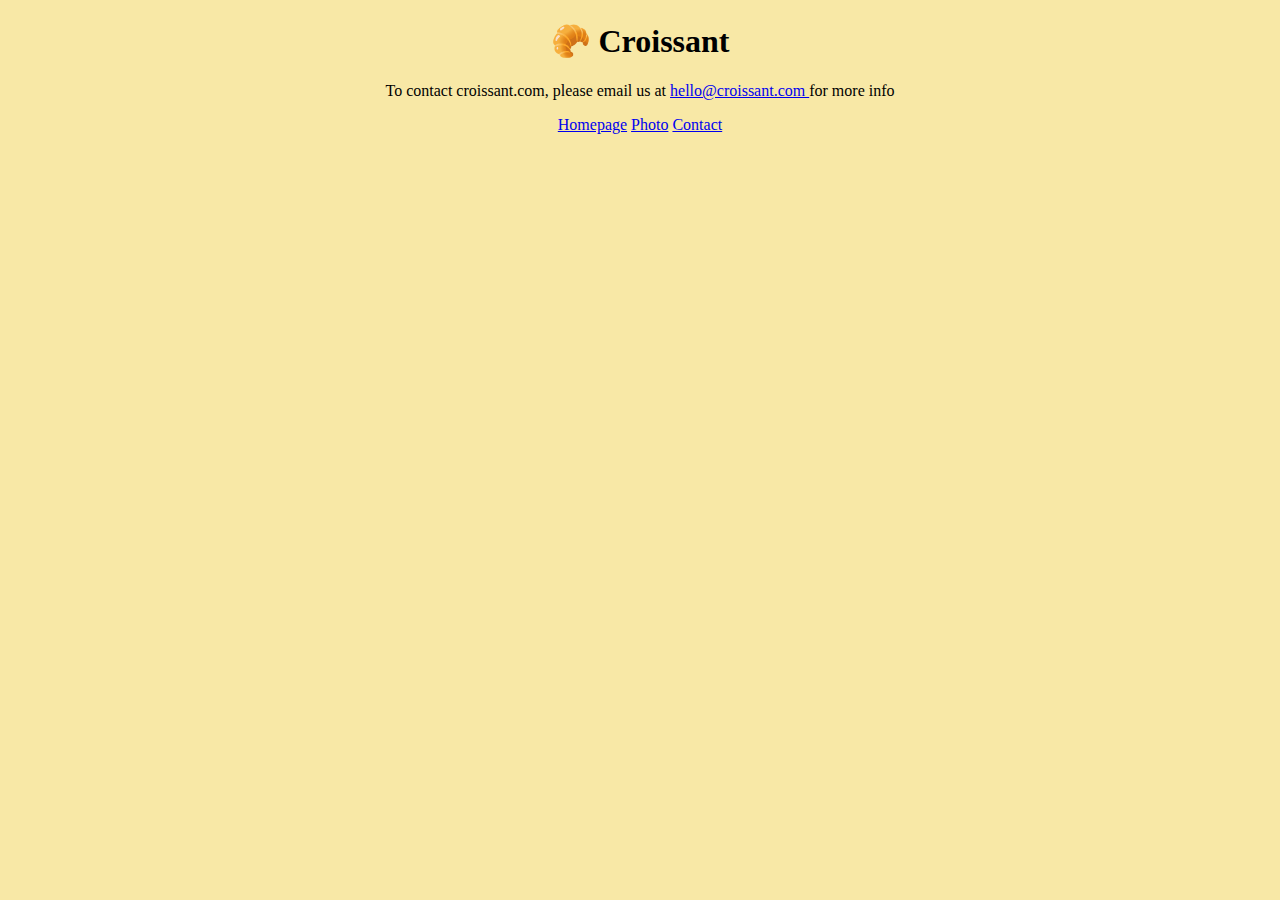
==== index.html @ d0f4de89 "Initial commit" ====
<!DOCTYPE html>
<html lang="en">
  <head>
    <meta charset="UTF-8" />
    <meta name="viewport" content="width=device-width, initial-scale=1.0" />
    <link rel="stylesheet" href="css/styles.css" />
    <title>croissant</title>
  </head>
  <body>
    <h1>🥐 Croissant</h1>
    <p>
      To contact croissant.com, please email us at
      <a href="mailto:hello@croissant.com">hello@croissant.com </a> for more
      info
    </p>
    <footer>
      <a href="/" title="home">Homepage</a>
      <a href="/photo.html" title="Contact Croissant.com">Photo</a>
      <a href="/contact.html" title="Contact Croissant.com">Contact</a>
    </footer>
  </body>
</html>
---- css/styles.css ----
body {
  background-color: #f8e8a6;
  display: block;
  margin: 8px;
  text-align: center;
}
h1 {
  display: block;
  font-size: 32px;
  font-weight: 700;
  text-align: center;
  margin-block-start: 22px;
  margin-block-end: 22px;
}
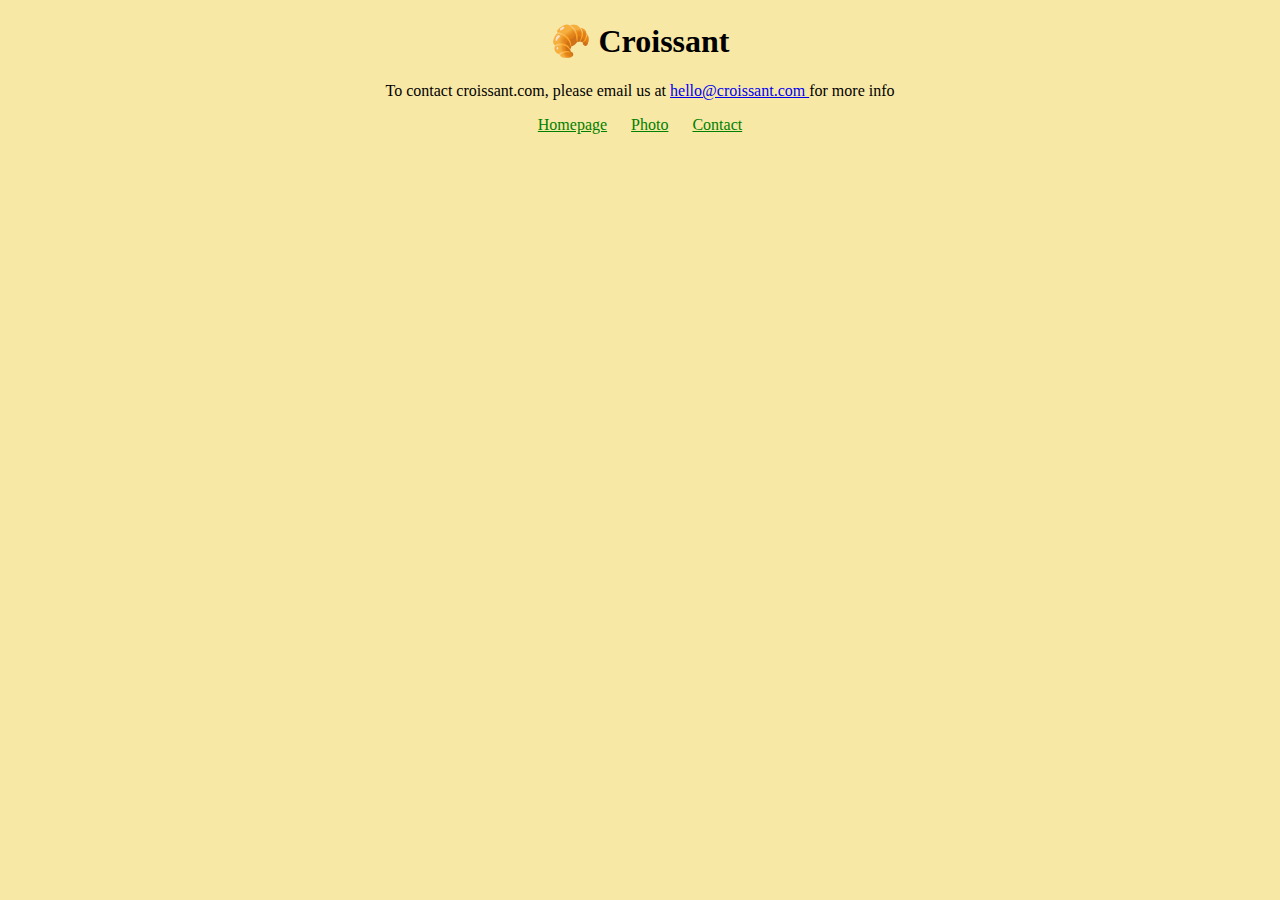
==== commit c646543a: "added SEO keywords" ====
--- a/index.html
+++ b/index.html
@@ -3,8 +3,14 @@
   <head>
     <meta charset="UTF-8" />
     <meta name="viewport" content="width=device-width, initial-scale=1.0" />
+    <meta
+      name="description"
+      content="Olibakery  is a great place for a nice morning coffee and pastry or an afternoon delicious bakery shared with friends. The shop is distinguishedly designed and a pleasant place to visit."
+    />
     <link rel="stylesheet" href="css/styles.css" />
-    <title>croissant</title>
+    <title>
+      fresh bakery from Montreal made by olibakery-pastery-croissant
+    </title>
   </head>
   <body>
     <h1>🥐 Croissant</h1>
@@ -15,7 +21,7 @@
     </p>
     <footer>
       <a href="/" title="home">Homepage</a>
-      <a href="/photo.html" title="Contact Croissant.com">Photo</a>
+      <a href="/photo.html" title="Croissant photo">Photo</a>
       <a href="/contact.html" title="Contact Croissant.com">Contact</a>
     </footer>
   </body>
--- a/css/styles.css
+++ b/css/styles.css
@@ -12,3 +12,16 @@
   margin-block-start: 22px;
   margin-block-end: 22px;
 }
+footer {
+  text-align: center;
+}
+footer a {
+  color: green !important;
+  margin: 0 10px;
+}
+.croissant-photo {
+  max-width: 100%;
+  border-radius: 10px;
+  margin: 20px auto;
+  display: block;
+}
